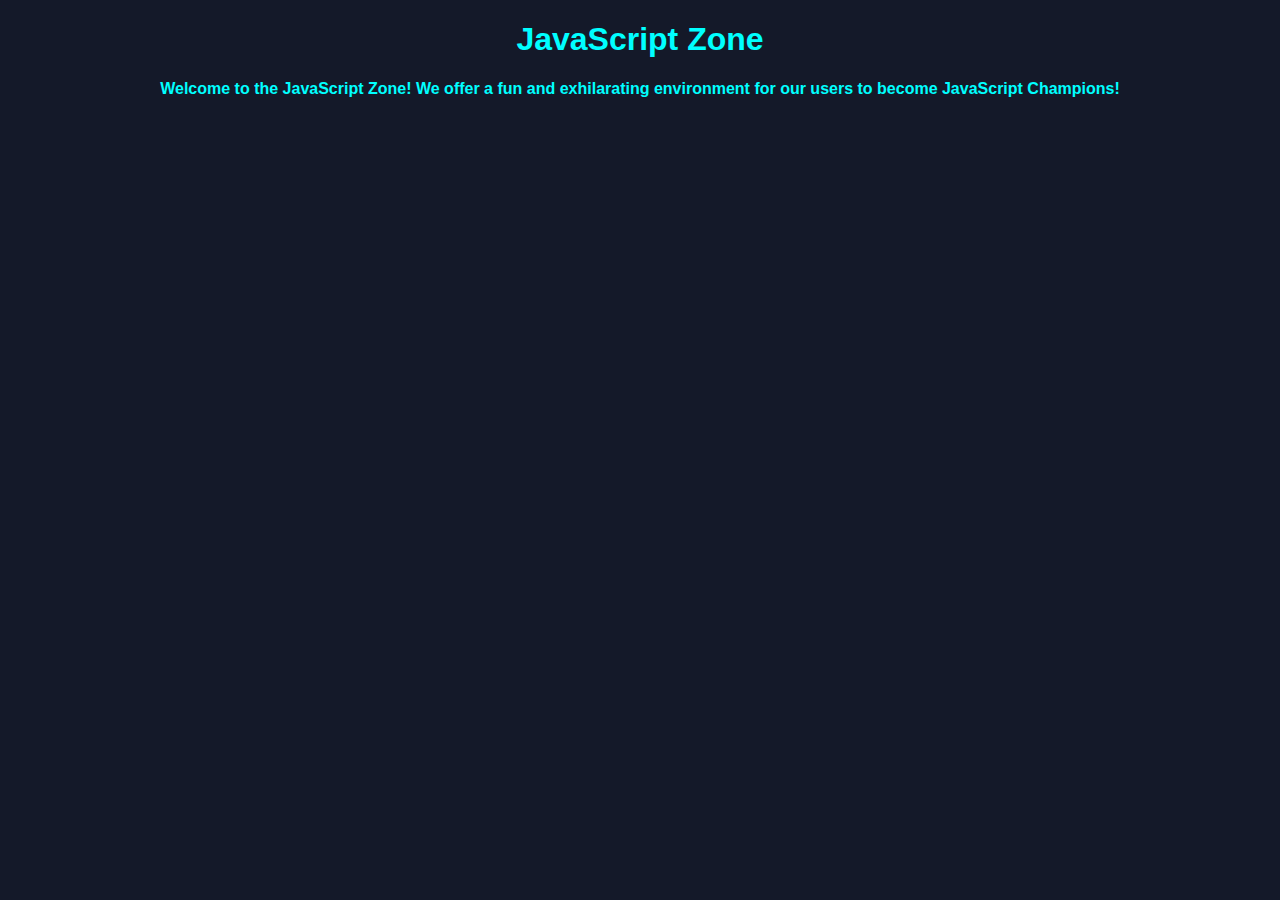
==== index.html @ dc7c84e5 "styles.css" ====
<!DOCTYPE html>
<html lang="en">
  <head>
    <meta charset="UTF-8" />
    <meta http-equiv="X-UA-Compatible" content="IE=edge" />
    <meta name="viewport" content="width=device-width, initial-scale=1.0" />
    <title>JavaScript Zone</title>
    <link rel="stylesheet" href="styles.css" />
  </head>
  <body>
    <header>
      <h1 id="zone-1-header">JavaScript Zone</h1>
    </header>
    <div id="intro-div">
      <p>
        Welcome to the JavaScript Zone! We offer a fun and exhilarating
        environment for our users to become JavaScript Champions!
      </p>
    </div>
    <div id="first-question-div"></div>

    <div id="second-question-div"></div>

    <div id="third-question-div"></div>

    <div id="fourth-question-div"></div>

    <script src="zone.js"></script>
  </body>
</html>
---- styles.css ----
body {
  color: aqua;
  background-color: rgb(20, 25, 41);
  font-family: "Gill Sans", "Gill Sans MT", Calibri, "Trebuchet MS", sans-serif;
  text-align: center;
  font-weight: 700;
  margin-left: auto;
  margin-right: auto;
}
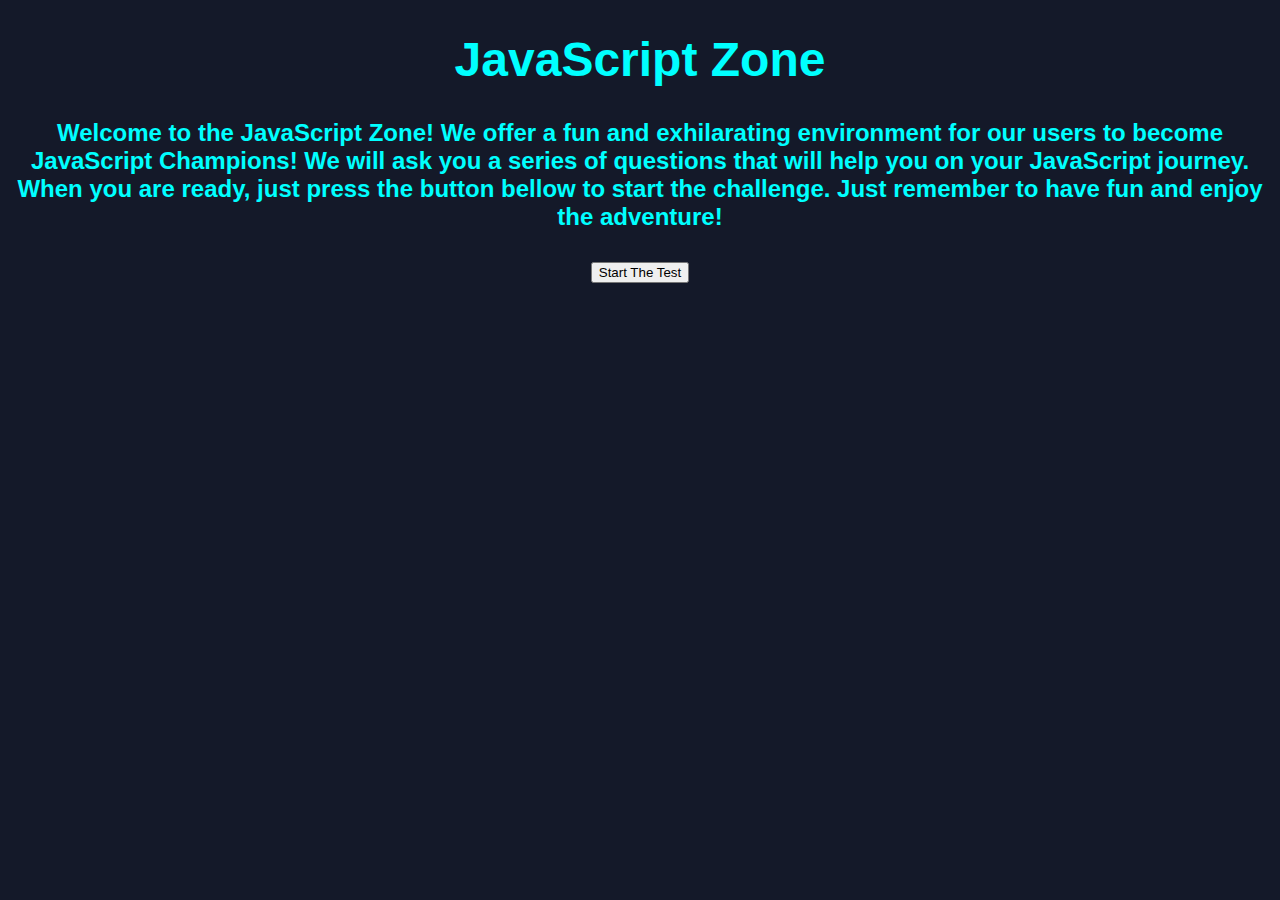
==== commit 6203033e: "zone.js" ====
--- a/index.html
+++ b/index.html
@@ -5,6 +5,12 @@
     <meta http-equiv="X-UA-Compatible" content="IE=edge" />
     <meta name="viewport" content="width=device-width, initial-scale=1.0" />
     <title>JavaScript Zone</title>
+    <link
+      href="https://cdn.jsdelivr.net/npm/bootstrap@5.1.3/dist/css/bootstrap.min.css"
+      rel="stylesheet"
+      integrity="sha384-1BmE4kWBq78iYhFldvKuhfTAU6auU8tT94WrHftjDbrCEXSU1oBoqyl2QvZ6jIW3"
+      crossorigin="anonymous"
+    />
     <link rel="stylesheet" href="styles.css" />
   </head>
   <body>
@@ -14,8 +20,14 @@
     <div id="intro-div">
       <p>
         Welcome to the JavaScript Zone! We offer a fun and exhilarating
-        environment for our users to become JavaScript Champions!
+        environment for our users to become JavaScript Champions! We will ask
+        you a series of questions that will help you on your JavaScript journey.
+        When you are ready, just press the button bellow to start the challenge.
+        Just remember to have fun and enjoy the adventure!
       </p>
+      <button id="start-button" type="button" class="btn btn-light">
+        Start The Test
+      </button>
     </div>
     <div id="first-question-div"></div>
 
--- a/styles.css
+++ b/styles.css
@@ -4,6 +4,7 @@
   font-family: "Gill Sans", "Gill Sans MT", Calibri, "Trebuchet MS", sans-serif;
   text-align: center;
   font-weight: 700;
+  font-size: x-large;
   margin-left: auto;
   margin-right: auto;
 }
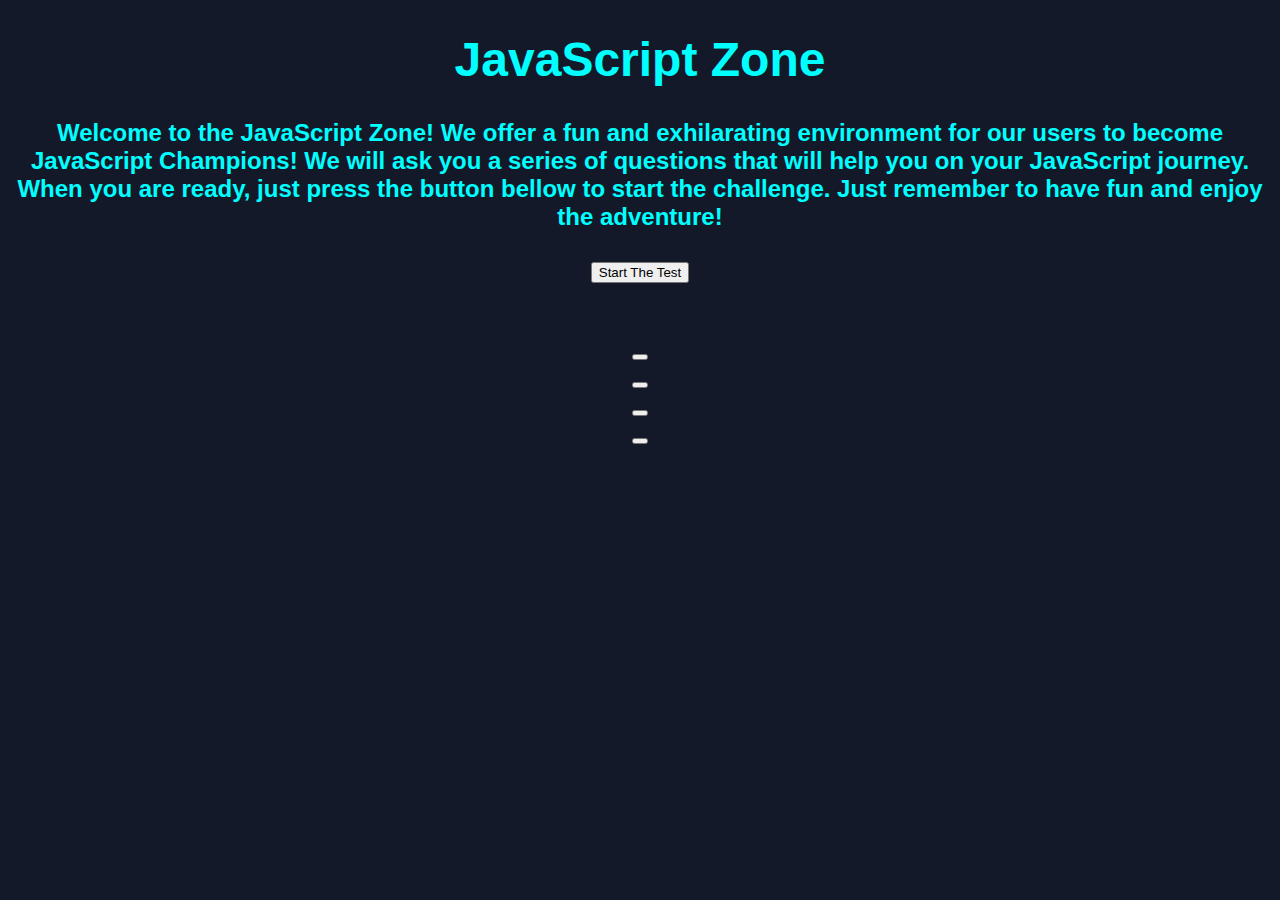
==== commit e99e6c3f: "msg.innetHTML" ====
--- a/index.html
+++ b/index.html
@@ -29,13 +29,20 @@
         Start The Test
       </button>
     </div>
-    <div id="first-question-div"></div>
+    <br />
+    <div id="first-question-div">
+      <p id="questions"></p>
 
-    <div id="second-question-div"></div>
-
-    <div id="third-question-div"></div>
-
-    <div id="fourth-question-div"></div>
+      <button id="a1" class="btn btn-primary"></button><br /><button
+        id="a2"
+        class="btn btn-primary"
+      ></button
+      ><br /><button id="a3" class="btn btn-primary"></button><br /><button
+        id="a4"
+        class="btn btn-primary"
+      ></button>
+    </div>
+    <div id="msg1" class="msg"></div>
 
     <script src="zone.js"></script>
   </body>
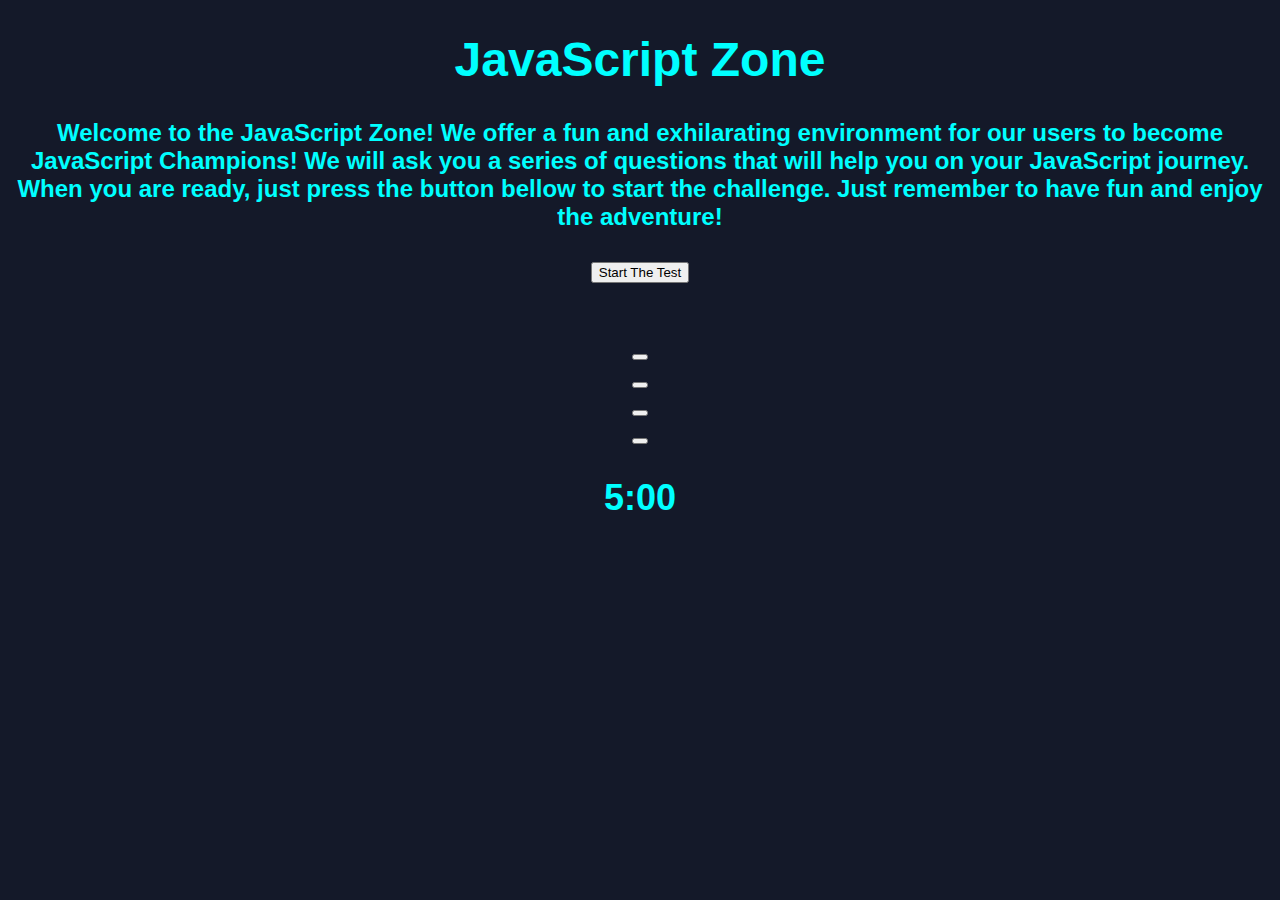
==== commit 644ec464: "timer" ====
--- a/index.html
+++ b/index.html
@@ -32,17 +32,18 @@
     <br />
     <div id="first-question-div">
       <p id="questions"></p>
-
-      <button id="a1" class="btn btn-primary"></button><br /><button
+      <div id="msg2" class="msg"></div>
+      <button id="a1" class="btn btn-primary m-2"></button><br /><button
         id="a2"
         class="btn btn-primary"
       ></button
-      ><br /><button id="a3" class="btn btn-primary"></button><br /><button
+      ><br /><button id="a3" class="btn btn-primary m-2"></button><br /><button
         id="a4"
         class="btn btn-primary"
       ></button>
     </div>
     <div id="msg1" class="msg"></div>
+    <h2 id="countdown-timer">5:00</h2>
 
     <script src="zone.js"></script>
   </body>
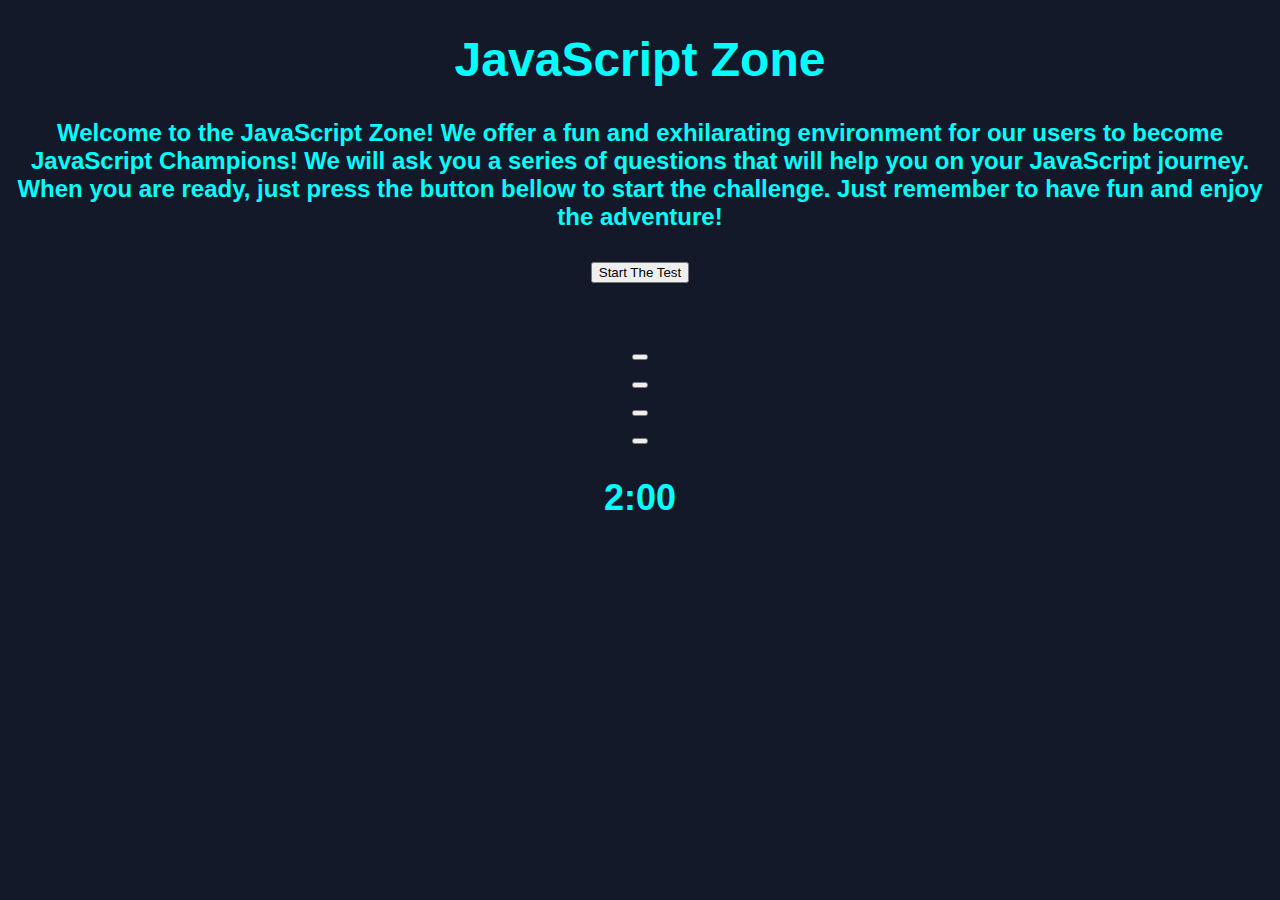
==== commit 3efe6a99: "countDownTimer" ====
--- a/index.html
+++ b/index.html
@@ -43,7 +43,7 @@
       ></button>
     </div>
     <div id="msg1" class="msg"></div>
-    <h2 id="countdown-timer">5:00</h2>
+    <h2 id="countdown-timer">2:00</h2>
 
     <script src="zone.js"></script>
   </body>
